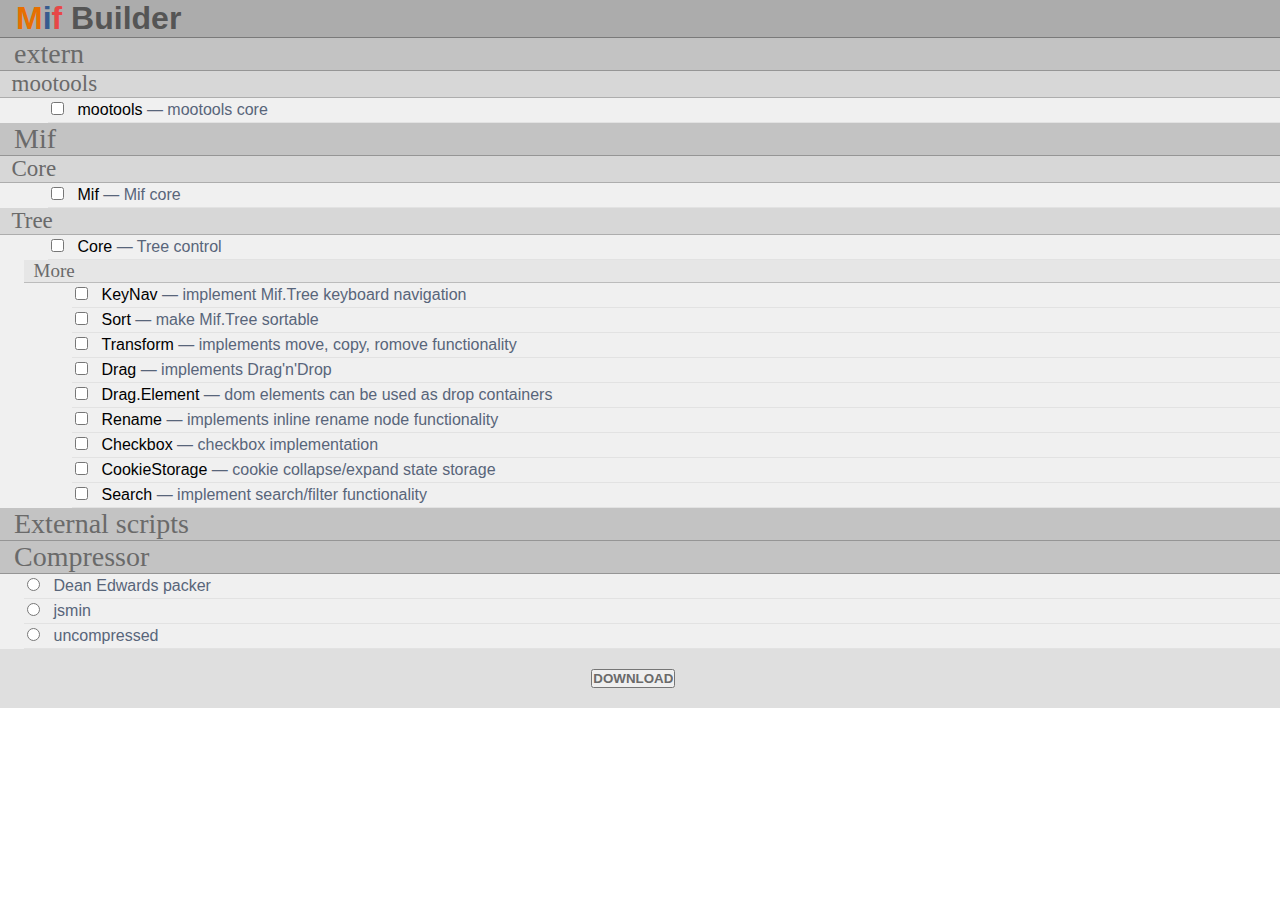
==== Builder/builder.html @ 1f21fa54 "add builder" ====
<!DOCTYPE html PUBLIC "-//W3C//DTD XHTML 1.1//EN" "http://www.w3.org/TR/xhtml11/DTD/xhtml11.dtd">
<html xmlns="http://www.w3.org/1999/xhtml" version="-//W3C//DTD XHTML 1.1//EN" xml:lang="en">
	<head>
		<title>Mif Builder</title>
		<meta http-equiv="content-type" content="text/html; charset=utf-8" />
		<link rel="stylesheet" type="text/css" href="builder.css"/>
		<script type="text/javascript" src="../assets/scripts/mootools.js"></script>
		<script type="text/javascript" src="builder.js"></script>
		<script type="text/javascript">
			window.addEvent('domready', function(){
				var builder=new Builder({url:'../Source/deps.xml'});
				builder.inject('container');
			});
		</script>
	</head>
	<body>
		<h1><a href="http://mifjs.net"><span class="mif-m">M</span><span class="mif-i">i</span><span class="mif-f">f</span><span class="mif-dot"></a> <span>Builder</span></h1>
		<div id="container" />
	</body>
</html>
---- Builder/builder.css ----
*{margin:0;padding:0;}html, body{width:100%;height:100%;font-family:Arial;}/*@mif*/.mif-m{color:#e76f01;}.mif-i{color:#375b8f;}.mif-f{color:#e74747;}/*@mif end*/h1 a{text-decoration:none;}h1{background:#acacac;border-bottom:solid 1px #7a7a7a;padding-left:.5em;color:#555;}h2, h3, h4{font-weight:normal;font-family:Georgia, serif;padding-left:.5em;}h2{background:#c3c3c3;border-bottom:solid 1px #959595;color:#6a6a6a;font-size:28px;}h3{background:#d7d7d7;border-bottom:solid 1px #adadad;color:#6a6a6a;font-size:23px;}h4{background:#e6e6e6;border-bottom:solid 1px #bcbcbc;color:#6a6a6a;font-size:19px;}.builder{background:#f0f0f0;}.builder label{display:block;line-height:1.5em;color:#58657a;border-bottom:solid 1px #e2e2e2;padding-left:0.2em;}.builder input{margin-right:1em;}.name{color:#000;}.child{margin-left:1.5em;}.download{text-align:center;padding:20px;background:#dfdfdf;}#download{font-weight:bold;color:#6a6a6a;}
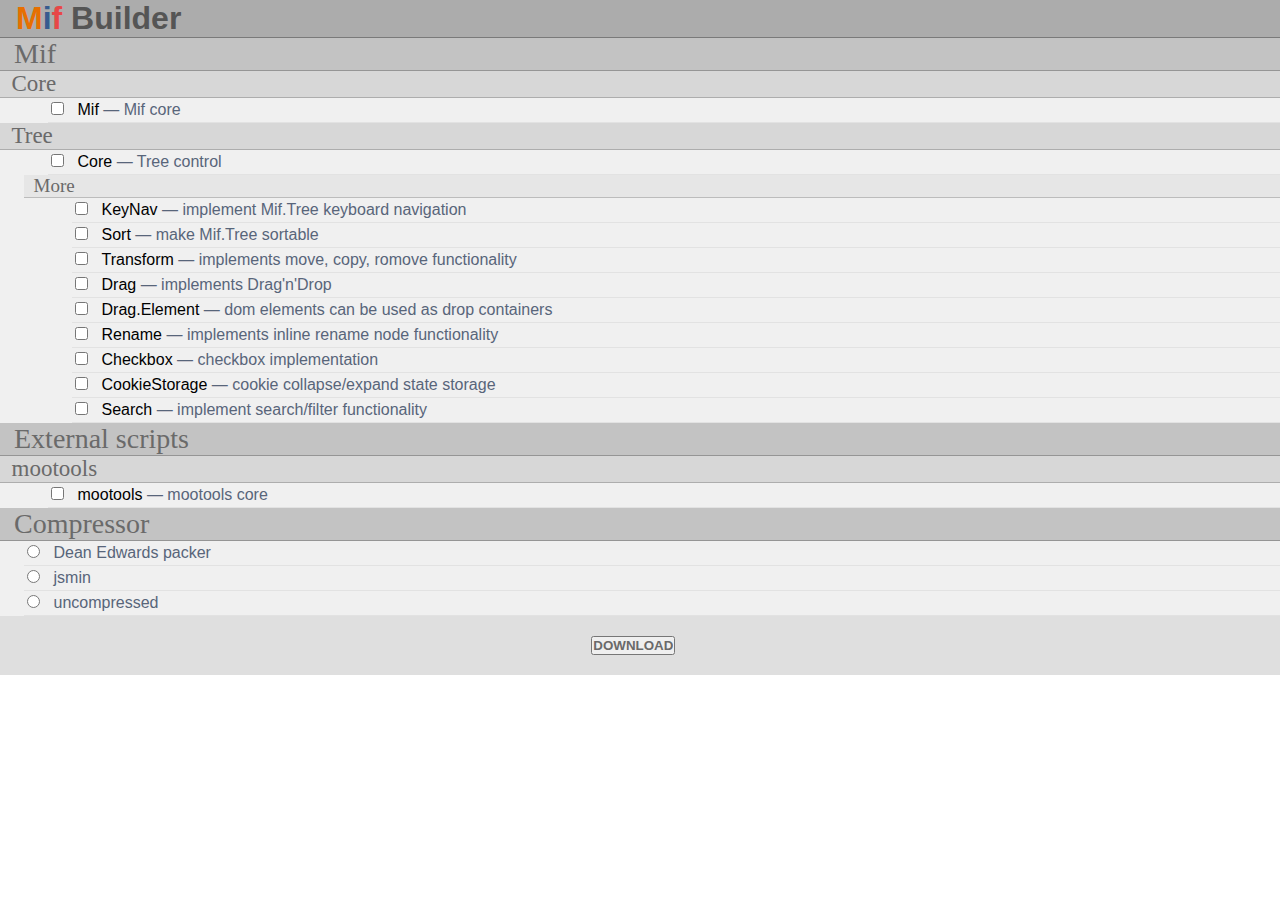
==== commit d7c569f6: "add getSelected builder method" ====
--- a/Builder/builder.html
+++ b/Builder/builder.html
@@ -4,7 +4,7 @@
 		<title>Mif Builder</title>
 		<meta http-equiv="content-type" content="text/html; charset=utf-8" />
 		<link rel="stylesheet" type="text/css" href="builder.css"/>
-		<script type="text/javascript" src="../assets/scripts/mootools.js"></script>
+		<script type="text/javascript" src="../Extern/mootools/mootools.js"></script>
 		<script type="text/javascript" src="builder.js"></script>
 		<script type="text/javascript">
 			window.addEvent('domready', function(){
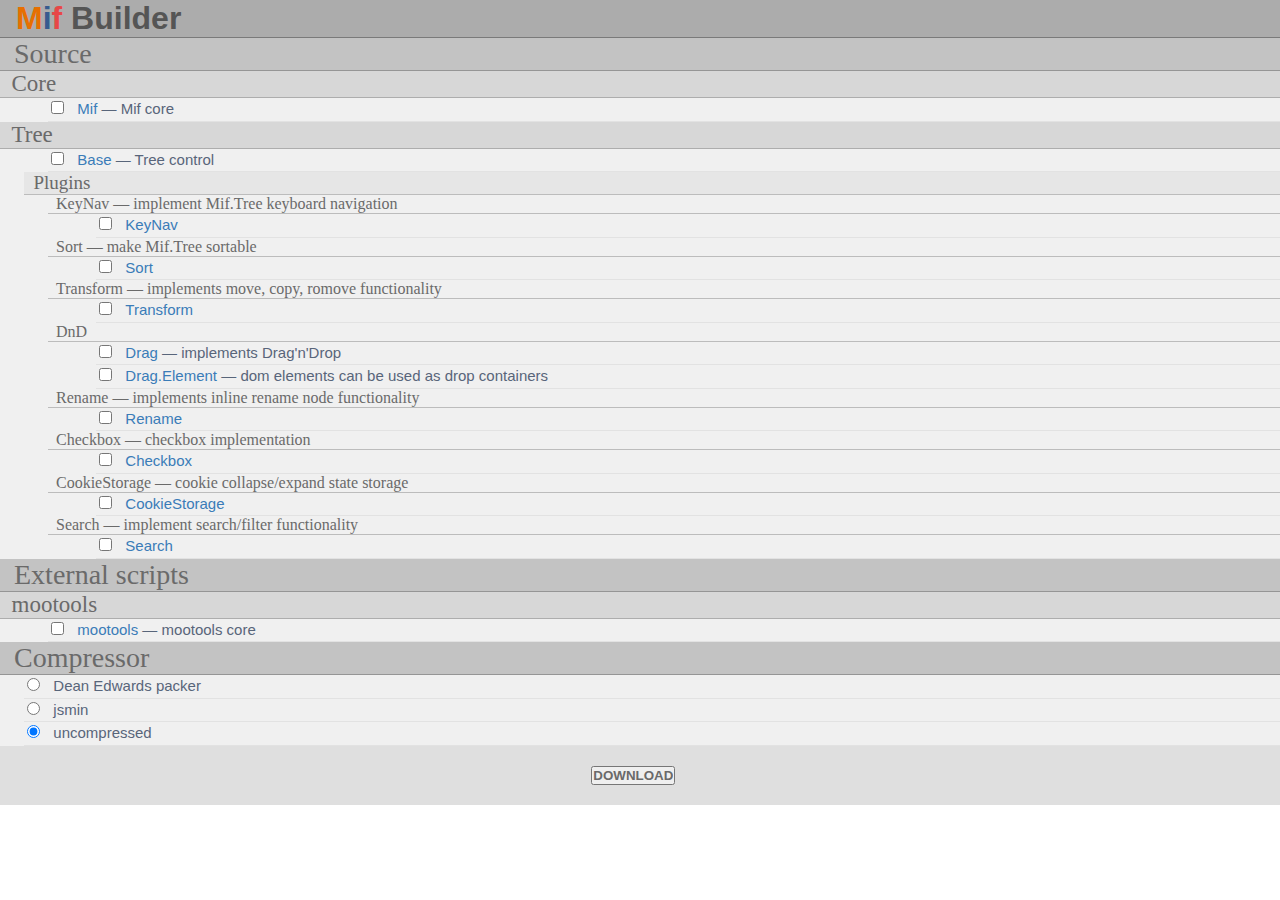
==== commit 031f74bf: "builder..." ====
--- a/Builder/builder.html
+++ b/Builder/builder.html
@@ -8,7 +8,7 @@
 		<script type="text/javascript" src="builder.js"></script>
 		<script type="text/javascript">
 			window.addEvent('domready', function(){
-				var builder=new Builder({url:'../Source/deps.xml'});
+				var builder=new Builder({url:'../Source/deps.xml', downloadUrl: 'build.py'});
 				builder.inject('container');
 			});
 		</script>
--- a/Builder/builder.css
+++ b/Builder/builder.css
@@ -36,7 +36,7 @@
 color:#555; } -h2, h3, h4{+h2, h3, h4, h5{ font-weight:normal; font-family:Georgia, serif; padding-left:.5em;@@ -63,6 +63,14 @@
 font-size:19px; } +h5{+background:#f0f0f0;+border-bottom:solid 1px #bcbcbc;+color:#6a6a6a;+font-size:16px;+}++ .builder{ background:#f0f0f0; }@@ -73,6 +81,7 @@
 color:#58657a; border-bottom:solid 1px #e2e2e2; padding-left:0.2em;+font-size:15px; }  .builder input{@@ -80,8 +89,9 @@
 }  .name{-color:#000;+color:#3a7cb8; }+  .child{ margin-left:1.5em;